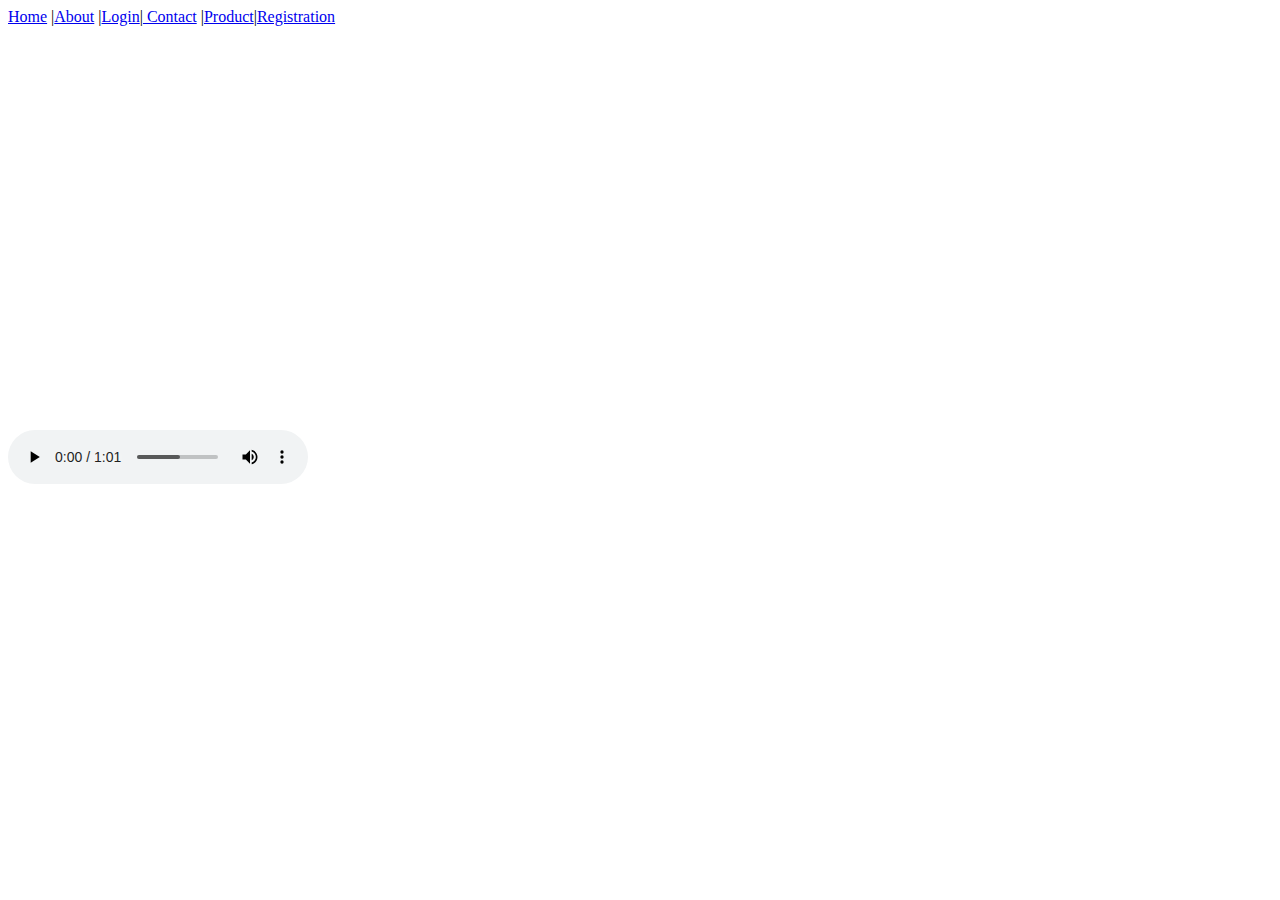
==== appleproject/index.html @ f7a0b01d "fourth commit" ====
<!DOCTYPE html>
<html lang="en">
<head>
    <meta charset="UTF-8">
    <meta name="viewport" content="width=device-width, initial-scale=1.0">
    <title>Document</title>
</head>
<body>
    <div>
        <a href="index.html">Home</a>
        |<a href="about.html">About</a>
        |<a href="login.html">Login</a>|<a href="contact.html"> Contact</a>
        |<a href="product.html">Product</a>|<a href="register.html">Registration</a>

    </div>
    <div>
        <video width ="400" height="400" autoplay loop muted>
            <source src= "./videos/applevideo.mp4" type="video/mp4"/>
        </video> 
    </div>
    <div>
        <audio width ="200" height="50" controls>
            <source src= "./audio/audio1.mp3" type="audio/mp3"/>
        </audio> 
    </div>
    <div>
        <iframe width="560" height="315" src="https://www.youtube.com/embed/m-5ck3BuT1o?si=pvPyO787M3VMFTmH" title="YouTube video player" frameborder="0" allow="accelerometer; autoplay; clipboard-write; encrypted-media; gyroscope; picture-in-picture; web-share" referrerpolicy="strict-origin-when-cross-origin" allowfullscreen></iframe>
    </div>
</body>
</html>
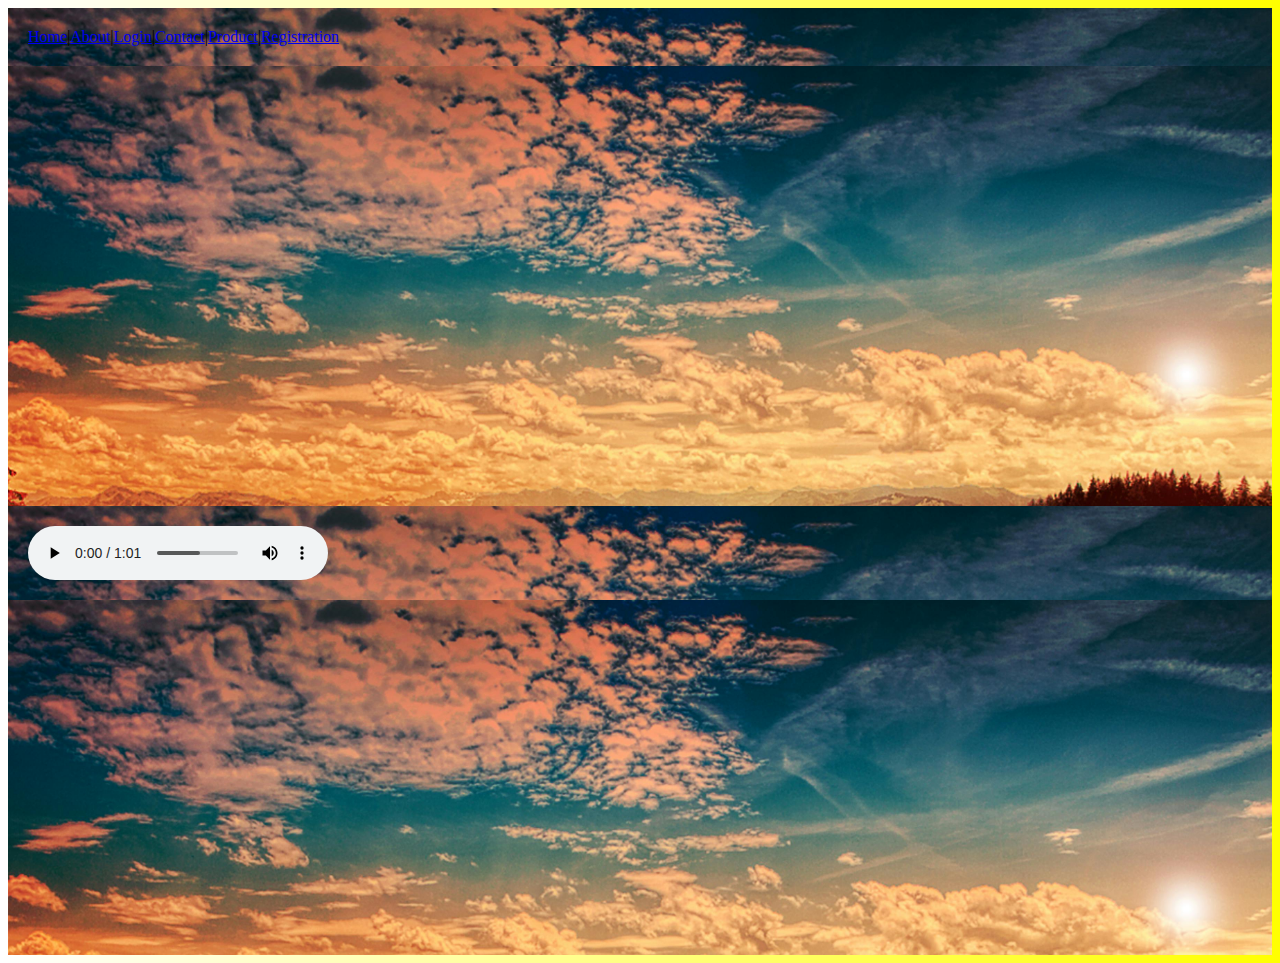
==== commit 4fdeb307: "fifth commit" ====
--- a/appleproject/index.html
+++ b/appleproject/index.html
@@ -4,6 +4,7 @@
     <meta charset="UTF-8">
     <meta name="viewport" content="width=device-width, initial-scale=1.0">
     <title>Document</title>
+    <link rel="stylesheet" type="text/css" href="./css/page.css"/>
 </head>
 <body>
     <div>
--- a/appleproject/css/page.css
+++ b/appleproject/css/page.css
@@ -0,0 +1,49 @@
+h1{
+    text-align: center;
+    color: red;
+    font-family: 'Lucida Sans', 'Lucida Sans Regular', 'Lucida Grande', 'Lucida Sans Unicode', Geneva, Verdana, sans-serif;
+}
+p{
+   text-align: justify; 
+}
+body{
+   /* background-color: aqua;
+    background-image: url("./pexels-katja-79053-592077.jpg");
+    background-repeat: no-repeat;
+    background-size: cover;*/
+    background-image: linear-gradient(360deg transparent,yellow);
+    background:-webkit-linear-gradient(360deg,transparent,yellow);
+    background: -o-repeating-linear-gradient(360deg,transparent,yellow);
+    
+}
+div{
+    padding:20px ;
+    display: flex;
+    background-image: url("./pexels-katja-79053-592077.jpg");
+    background-size: cover;
+
+}
+ul{padding: 20px;
+    display: flex;
+    background-image: url("./pexels-katja-79053-592077.jpg");
+
+
+}
+
+
+.aboutp{
+    /*padding: 20px;*/
+
+     border-top: 1px solid black;
+    border-bottom: 1px solid black;
+    height: 400px;
+    font-size: 35px;
+    display: flex;
+    text-align: center;
+    align-items: center;
+    background-image:url("./pexels-katja-79053-592077.jpg");
+    background-repeat: no-repeat;
+    background-size: cover;
+    
+
+}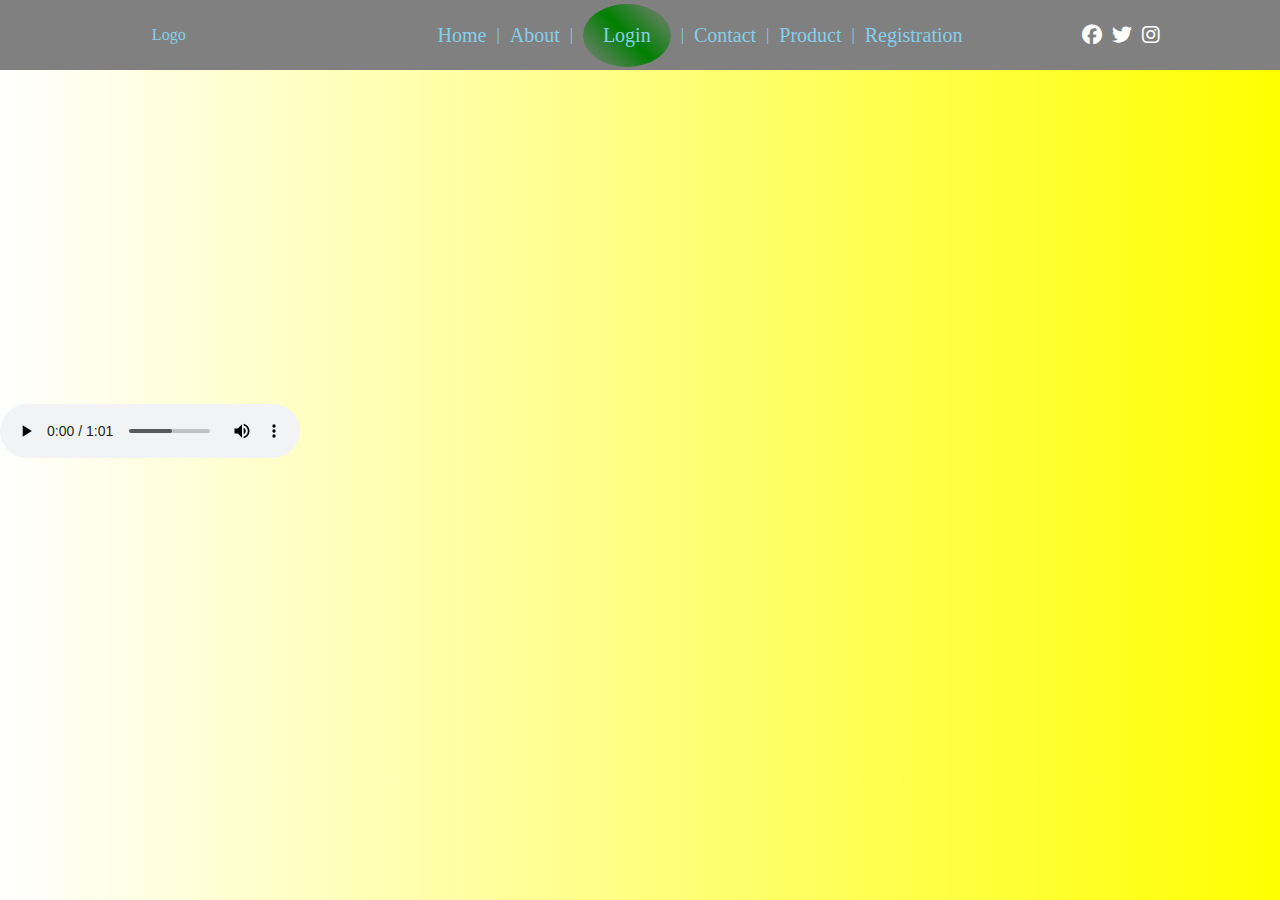
==== commit 247dcf50: "six commit" ====
--- a/appleproject/index.html
+++ b/appleproject/index.html
@@ -5,15 +5,52 @@
     <meta name="viewport" content="width=device-width, initial-scale=1.0">
     <title>Document</title>
     <link rel="stylesheet" type="text/css" href="./css/page.css"/>
+     <link rel="stylesheet" href="https://cdnjs.cloudflare.com/ajax/libs/font-awesome/6.7.2/css/all.min.css"/>
+
+
+
+
 </head>
 <body>
-    <div>
+    <div class="header">
+        <div class="logo">
+            Logo
+        </div>
+
+    
+    
+    <div class="naves">
         <a href="index.html">Home</a>
         |<a href="about.html">About</a>
-        |<a href="login.html">Login</a>|<a href="contact.html"> Contact</a>
+        |<a href="login.html" class="btn">Login</a>|<a href="contact.html"> Contact</a>
         |<a href="product.html">Product</a>|<a href="register.html">Registration</a>
 
     </div>
+    
+    <div class="social">
+        <p>
+            <a href="">
+                <i class="fa-brands fa-facebook fb"></i>
+
+            </a>
+        </p>
+        <p>
+            <a href="">
+                <i class="fa-brands fa-twitter fb"></i>
+            </a>
+
+        </p>
+        <p>
+            <a href="">
+                <i class="fa-brands fa-instagram fb"></i>
+            </a>
+        </p>
+    </div>
+</div>
+</div>
+
+    
+    
     <div>
         <video width ="400" height="400" autoplay loop muted>
             <source src= "./videos/applevideo.mp4" type="video/mp4"/>
--- a/appleproject/css/page.css
+++ b/appleproject/css/page.css
@@ -1,7 +1,11 @@
+*{
+    margin: 0px;
+}
 h1{
     text-align: center;
-    color: red;
+    color:skyblue;
     font-family: 'Lucida Sans', 'Lucida Sans Regular', 'Lucida Grande', 'Lucida Sans Unicode', Geneva, Verdana, sans-serif;
+    
 }
 p{
    text-align: justify; 
@@ -16,6 +20,7 @@
     background: -o-repeating-linear-gradient(360deg,transparent,yellow);
     
 }
+/*
 div{
     padding:20px ;
     display: flex;
@@ -29,6 +34,7 @@
 
 
 }
+    */
 
 
 .aboutp{
@@ -46,4 +52,57 @@
     background-size: cover;
     
 
+}
+/* header and nav*/
+.header{
+    position: fixed;
+    width:100%;
+    padding: 10px;
+    background-color: grey;
+    display: flex;
+    justify-content: space-between;
+    z-index: 9999;
+    height: 50px;
+    align-items: center;
+    color: skyblue;
+
+
+}
+.logo{
+    width: 25%;
+    text-align: center;
+    size: 50%;
+}
+.naves{
+    width: 50%;
+    text-align: right;
+    display: flex;
+    gap: 10px;
+    justify-content: right;
+    align-items: center;
+}
+.naves a{
+    text-decoration: none;
+    color: skyblue;
+    font-size: 20px;
+
+}
+.naves a:hover{
+    color: white;
+}
+.btn{
+    background: linear-gradient(45deg,transparent,green,transparent);
+    padding: 20px;
+    border-radius: 50%;
+}
+.social{
+    width: 25%;
+    display: flex;
+    justify-content: center;
+    gap: 10px;
+    padding-right: 10px;
+}
+.fb{
+    color: white;
+    font-size: 20px;
 }